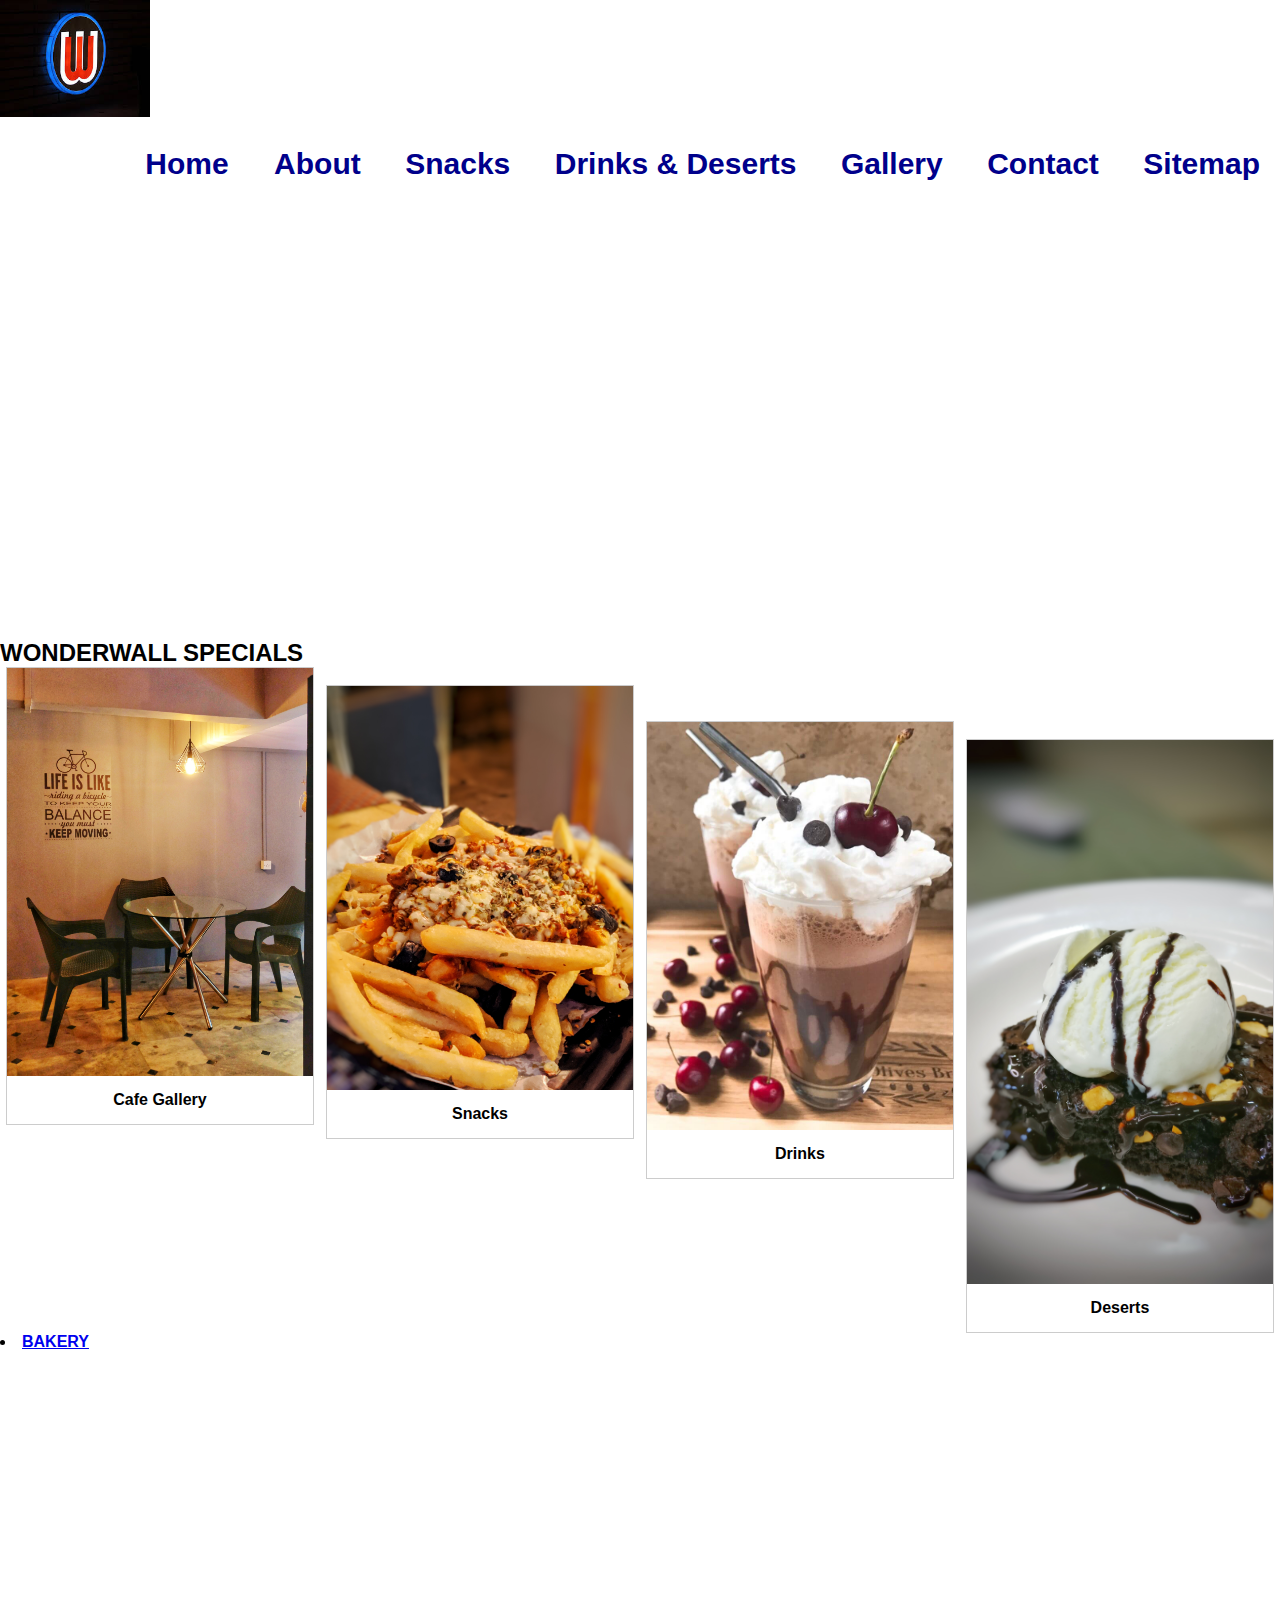
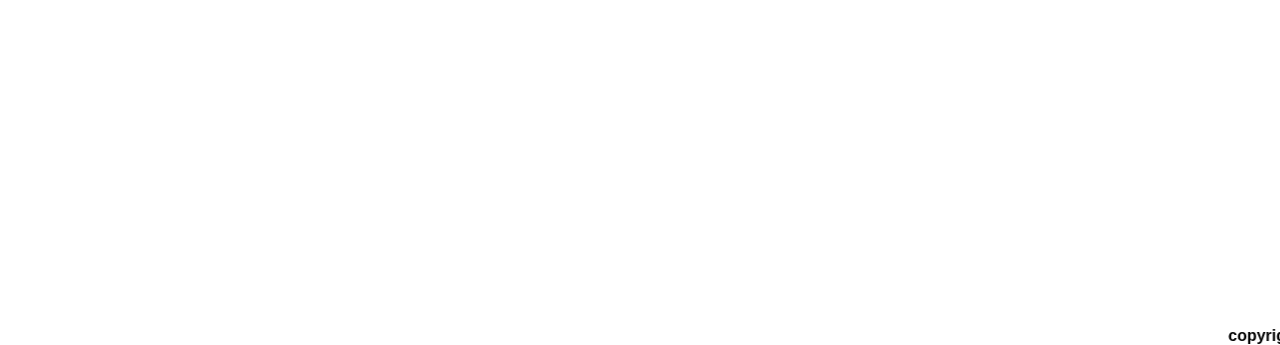
==== index.html @ cd31bf1a "Update index.html" ====
<html>
<head>
<title> CAFETERIA </title>	
<link rel="stylesheet" type="text/css" href="style.css">
<meta name="description" content=" wonderwall cafe specials">
<meta name="keywords" content=" gallery of wonderwall cafe, snacks, drinks, deserts ">

</head>
    <body> 
	  <div>
	      <header>
		  <div class="logo">
		        <img src="ww.logo1.jfif">
				</div>
		  <div class="main-nav">
		  

		  <ul>
			 <li class="active"><b><a href="index.html">Home<b></a></li>
	         <li><b><a href="about.html">About<b></a></li>
			 <li><b><a href="snacks.html">Snacks<b></a></li>
	         <li><b><a href="drinks.html">Drinks & Deserts <b></a></li>
			
			 <li><b><a href="Gallery.html">Gallery<b></a></li>
	         <li><b><a href="contact.html">Contact<b></a></li>
	         <li><b><a href="sitemap.html">Sitemap<b></a></li>
		      </ul>
			  
		      </div>
			  
			  
			  <br><br><br><br><br><br><br><br><br><br><br><br><br><br><br><br><br><br><br><br><br><br><br><br><br><br><br><br><br><br><br><br><br><br><br>
			   
					 <h2>WONDERWALL SPECIALS</h2>
	  
			  <div class="responsive">
              <div class="gallery">
          <a target="_blank" href="ww_gallery.jpeg">
      <img src="ww_gallery.jpeg"  width="600" height="400">
    </a>
    <div class="desc">Cafe Gallery</div>
  </div>
</div>
 <br>

	<div class="responsive">
  <div class="gallery">
    <a target="_blank" href="pizza_fries.jpeg">
      <img src="pizza_fries.jpeg"  width="600" height="400">
    </a>
    <div class="desc">Snacks </div>
  </div>
</div>
<br><br>


<div class="responsive">
  <div class="gallery">
    <a target="_blank" href="drinks_ww.jpg">
      <img src="drinks_ww.jpg"  width="600" height="400">
    </a>
    <div class="desc">Drinks </div>
  </div>
</div>
<br>
<div class="responsive">
  <div class="gallery">
    <a target="_blank" href="deserts_ww.jpeg">
      <img src="deserts_ww.jpeg" width="600" height="300">
    </a>
    <div class="desc">Deserts</div>
  </div>
</div>

<li><a href="https://sudhesh427.github.io/bakery/">BAKERY</a></li><br>



			  

			  <div class="title">
			  <h1>WONDERWALL CAFE</h1>
			  </div>
			   <br><br><br><br><br><br><br><br><br><br><br><br><br><br><br><br><br><br><br><br><br><br><br><br><br><br><br><br><br><br><br>
			   
			   
		   
		

			    <div class="footer">
            <marquee> copyright 2020 &copy; designed by Saisha Dessai;</marquee>
        </div>
		  
		  </header>
		  
		   


</form>
		  
	 <body>

</html>
---- style.css ----
*
{
	margin: 0;
	padding: 0;
}

 header
  {
	   background-image: url(wonderwall__cafe_gallery.jpeg);
	   height: 85vh;
	   background-size: cover;
	   background-position:center;
	   box-sizing:border-box;
	   font-family:sans-serif;
  }
.main-nav
  {
	    float:right;
		list-style: none;
		margin-top: 30px;
  
  }
 .main-nav li
   {
	   display:inline-block;
   }
 .main-nav li a
	{
		 color:darkblue;
		 text-decoration: none;
		 padding: 5px 20px;
		 font-family: "Roboto", sans-serif;
		 font-size:30px;
		 
	}
	 
.main-nav li.active a
	 {
		 border: 1px solid white;
	 } 
.main-nav li a:hover 
	  
	 
	  {
		   border: 1px solid white;
	  }

.logo img
      {
		  float: left;
		  width:150px;
		  height: auto;
	  }
	  

 .title h1{
	 color: white;
	 font-size: 70px;
	 

 }
 .title
      {
	position: absolute;
	top:50%;
	left:50%;
	transform: translate(-50%,-50%);
}

div.gallery {
  border: 1px solid #ccc;
}

div.gallery:hover {
  border: 1px solid #777;
}

div.gallery img {
  width: 100%;
  height: auto;
}

div.desc {
  padding: 15px;
  text-align: center;
}

* {
  box-sizing: border-box;
}

.responsive {
  padding: 0 6px;
  float: left;
  width: 24.99999%;
}

@media only screen and (max-width: 700px) {
  .responsive {
    width: 49.99999%;
    margin: 6px 0;
  }
}

@media only screen and (max-width: 500px) {
  .responsive {
    width: 100%;
  }


.clearfix:after
 {
  content: "";
  display: table;
  clear: both;
}


.title8 
h1{
	  
  border: 1px solid gray;
  padding: 8px;
}

h1 {
  text-align:LEFT;
  text-transform: uppercase;
  color: maroon;
}

p {
  text-indent: 50px;
  text-align: LEFT;
  letter-spacing: 3px;
}

a {
  text-decoration: none;
  color: #008CBA;
}
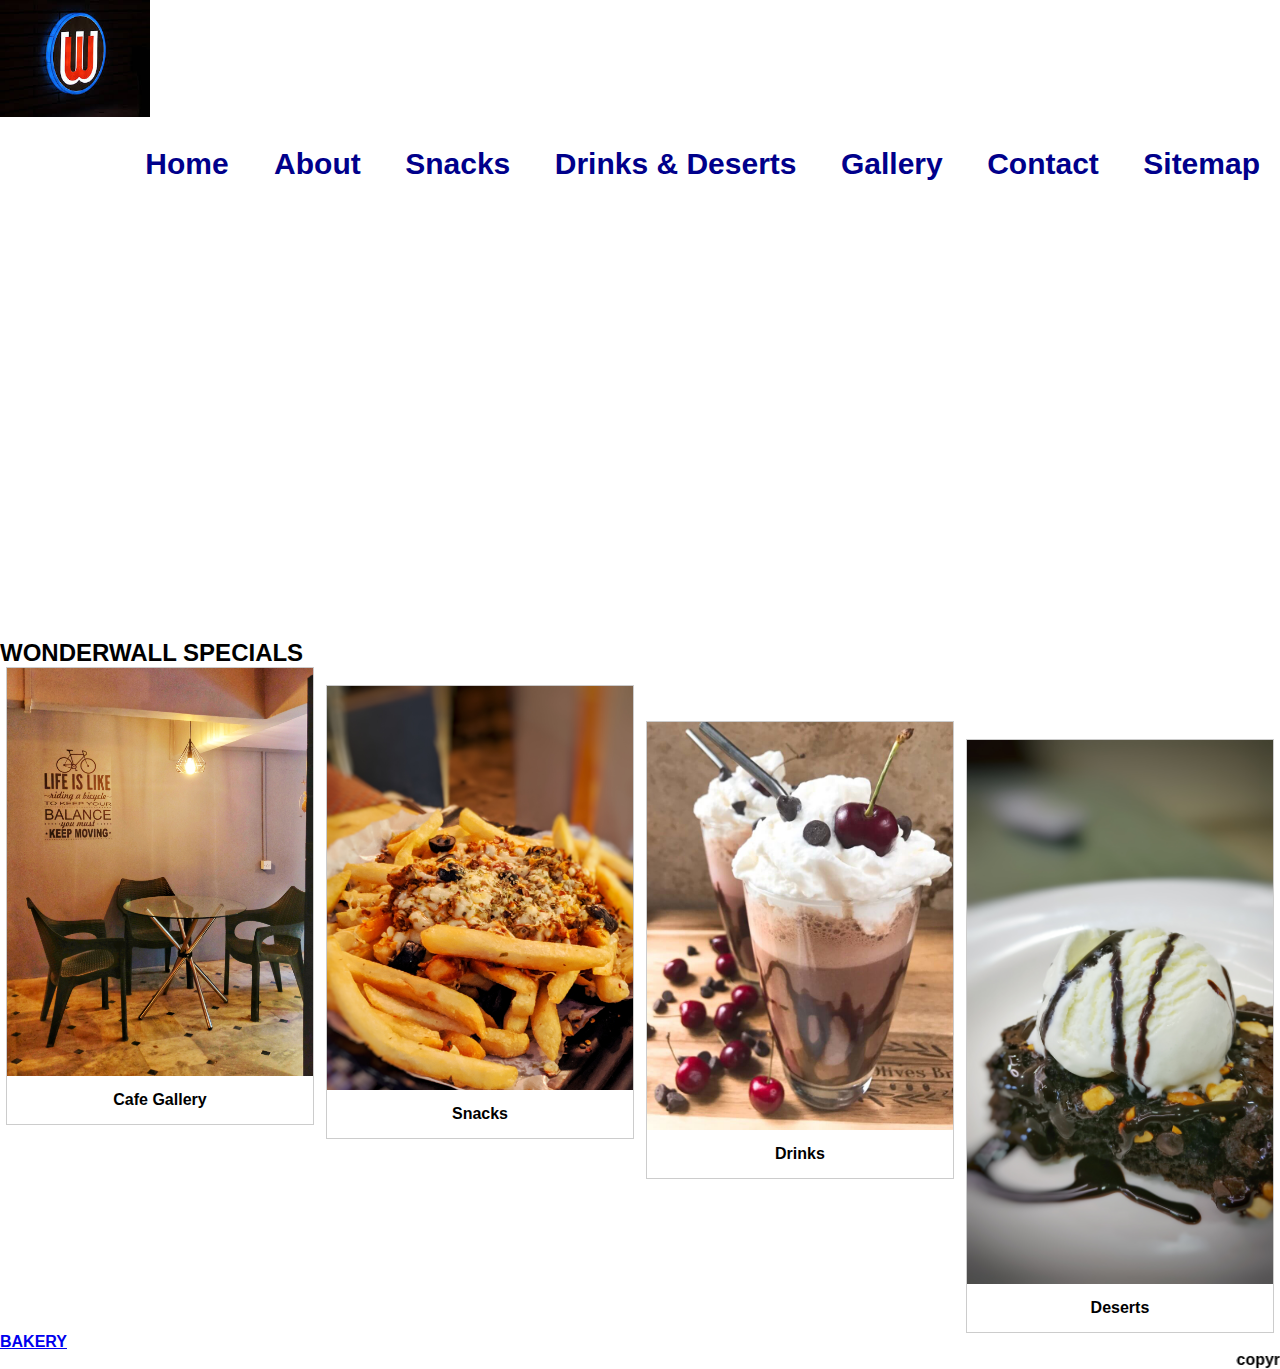
==== commit 3fa97f36: "Update index.html" ====
--- a/index.html
+++ b/index.html
@@ -72,7 +72,7 @@
   </div>
 </div>
 
-<li><a href="https://sudhesh427.github.io/bakery/">BAKERY</a></li><br>
+
 
 
 
@@ -88,6 +88,8 @@
 		
 
 			    <div class="footer">
+				<a href="https://sudhesh427.github.io/bakery/">BAKERY</a><br>
+				
             <marquee> copyright 2020 &copy; designed by Saisha Dessai;</marquee>
         </div>
 		  
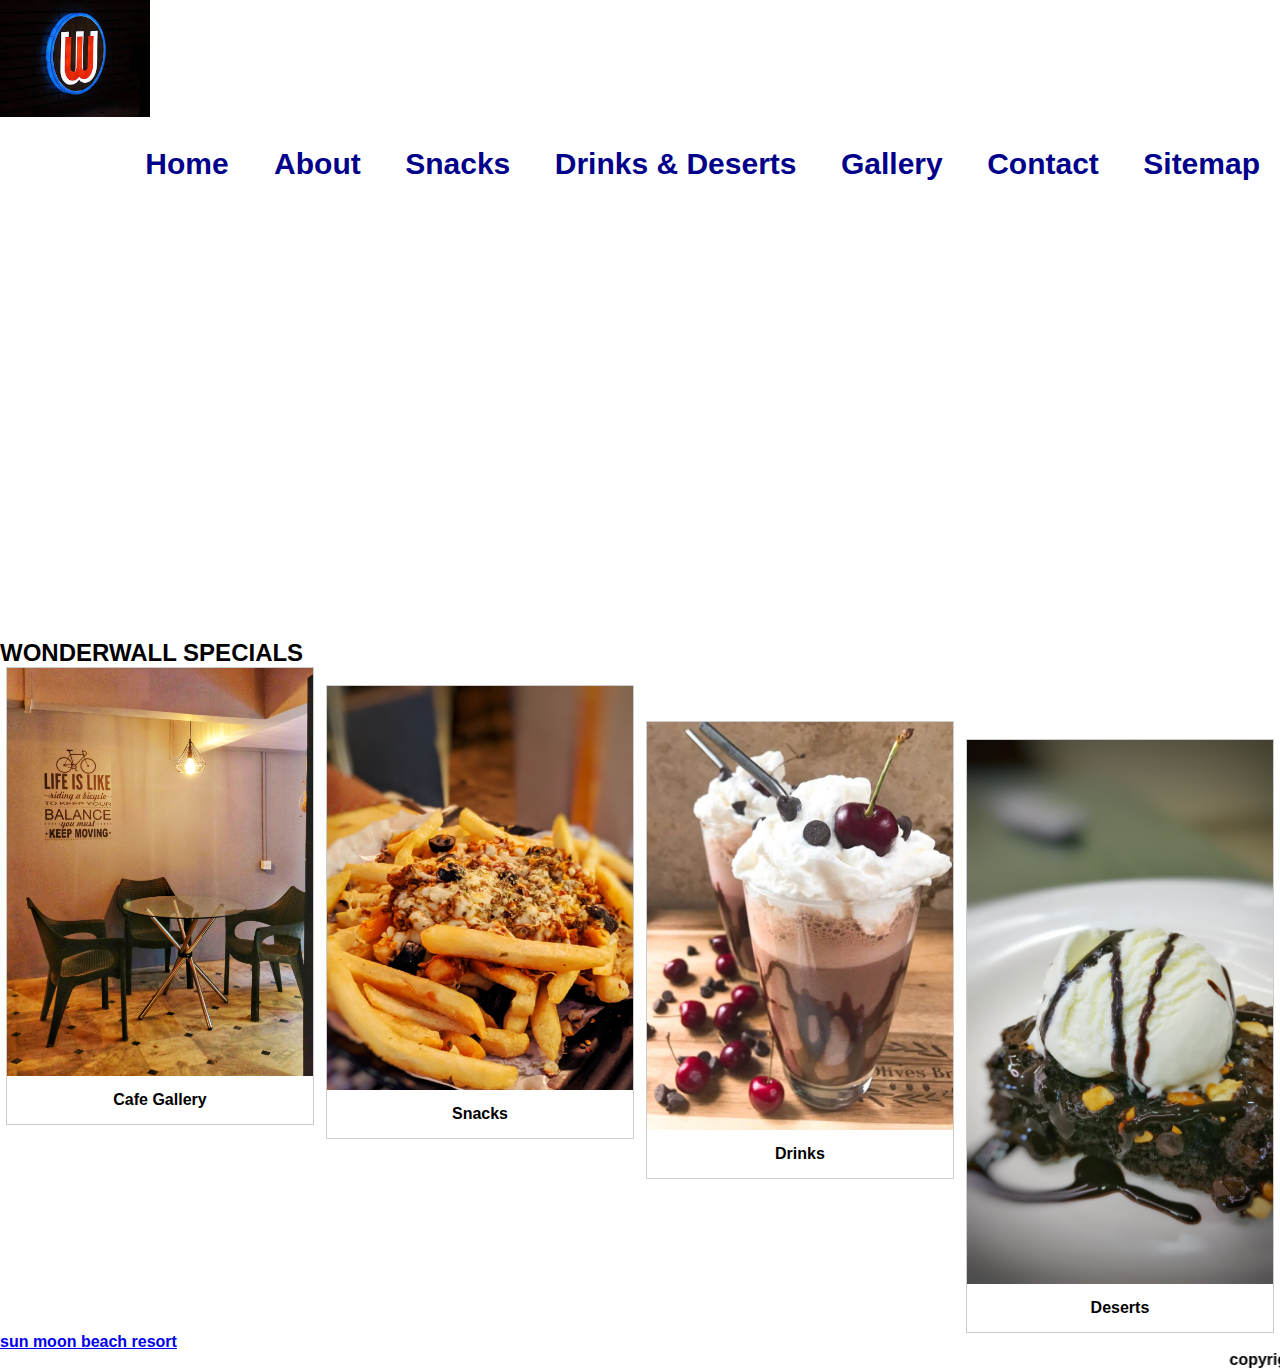
==== commit d69ad3a1: "Update index.html" ====
--- a/index.html
+++ b/index.html
@@ -88,7 +88,8 @@
 		
 
 			    <div class="footer">
-				<a href="https://sudhesh427.github.io/bakery/">BAKERY</a><br>
+				
+				<a href="https://vipulfondekar.github.io/beachresort/">sun moon beach resort</a><br>
 				
             <marquee> copyright 2020 &copy; designed by Saisha Dessai;</marquee>
         </div>
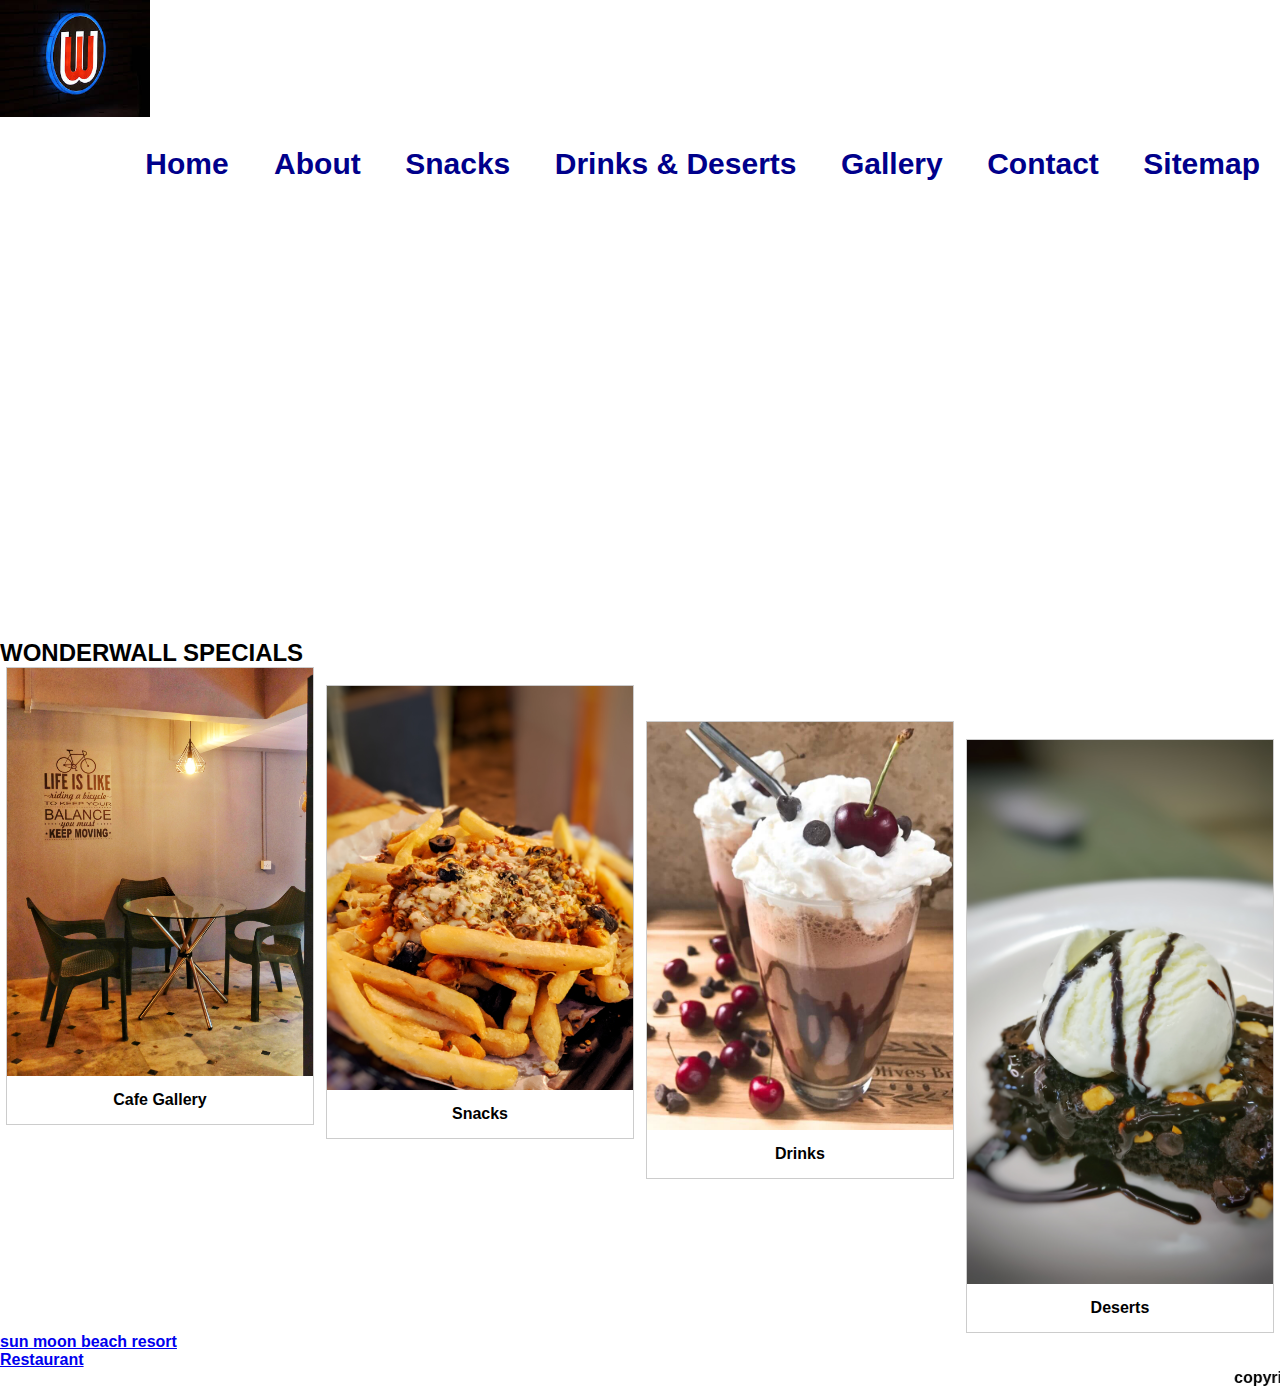
==== commit ab3a7984: "Update index.html" ====
--- a/index.html
+++ b/index.html
@@ -90,6 +90,8 @@
 			    <div class="footer">
 				
 				<a href="https://vipulfondekar.github.io/beachresort/">sun moon beach resort</a><br>
+				<a href="https://github.com/sunitagaonker/resturant.git">Restaurant</a><br>
+				
 				
             <marquee> copyright 2020 &copy; designed by Saisha Dessai;</marquee>
         </div>
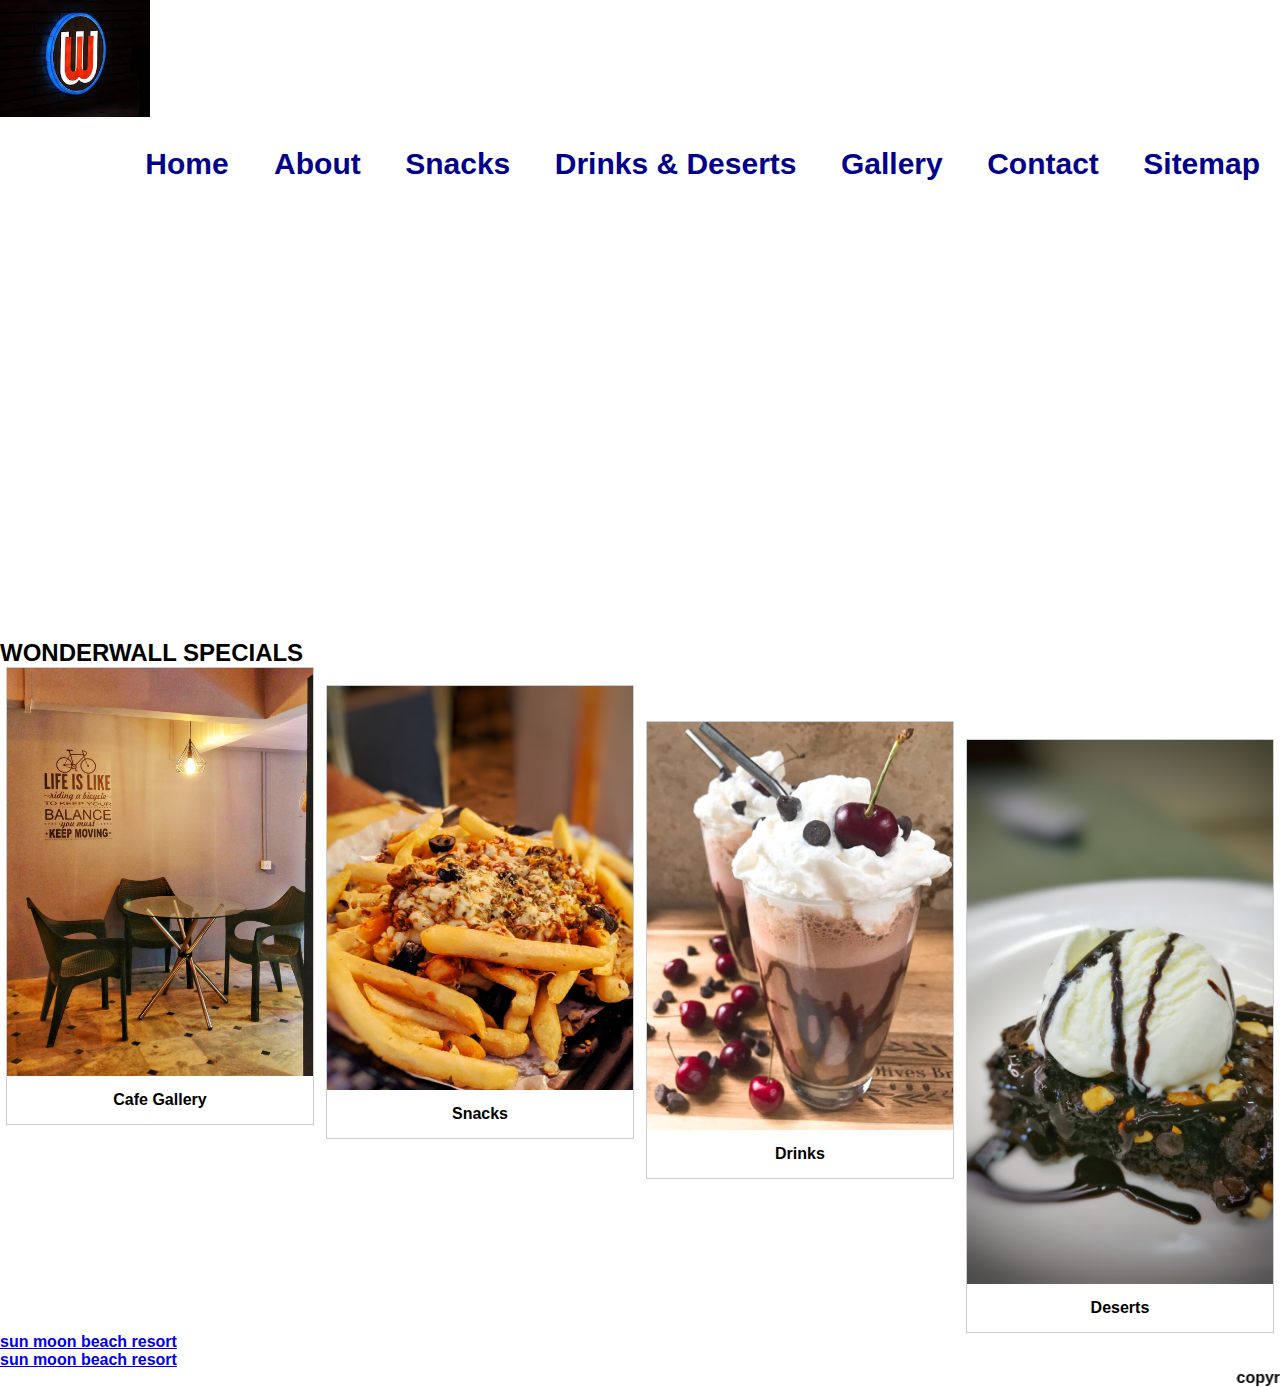
==== commit e485d4f4: "Update index.html" ====
--- a/index.html
+++ b/index.html
@@ -90,7 +90,7 @@
 			    <div class="footer">
 				
 				<a href="https://vipulfondekar.github.io/beachresort/">sun moon beach resort</a><br>
-				<a href="https://github.com/sunitagaonker/resturant.git">Restaurant</a><br>
+                <a href="https://sunitagaonker.github.io/resturant/index.html/">sun moon beach resort</a><br>
 				
 				
             <marquee> copyright 2020 &copy; designed by Saisha Dessai;</marquee>
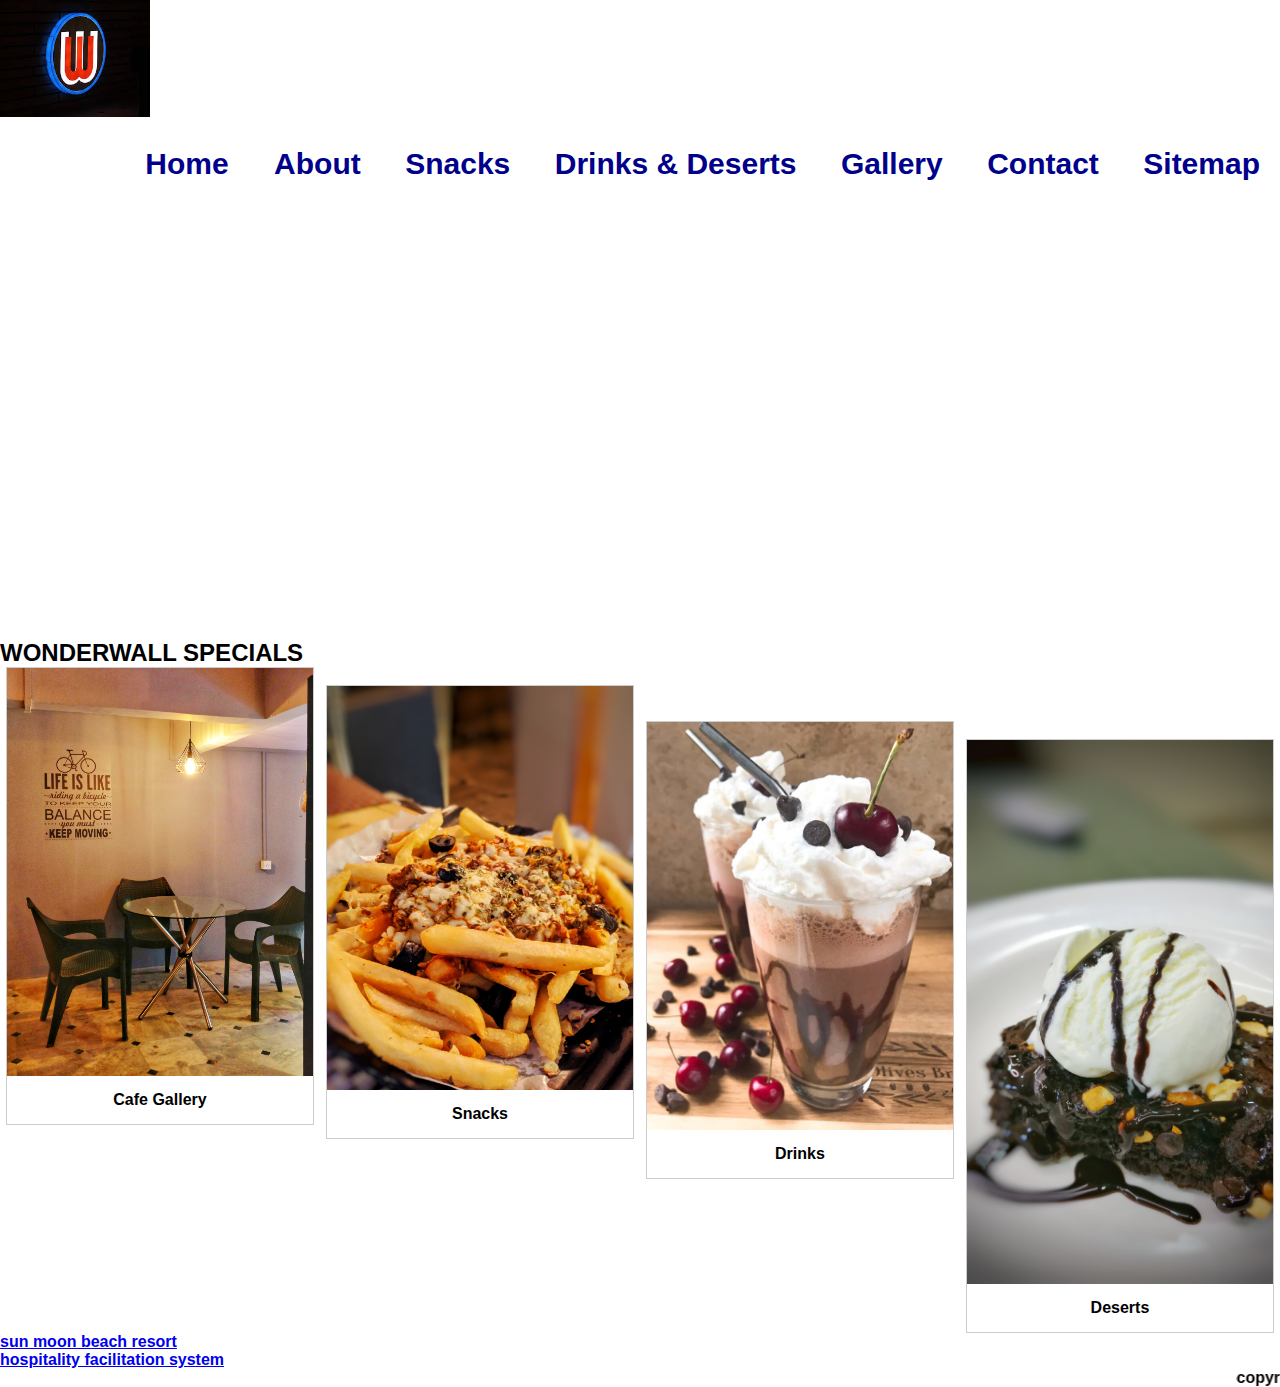
==== commit 36fa4928: "Update index.html" ====
--- a/index.html
+++ b/index.html
@@ -90,7 +90,8 @@
 			    <div class="footer">
 				
 				<a href="https://vipulfondekar.github.io/beachresort/">sun moon beach resort</a><br>
-                <a href="https://sunitagaonker.github.io/resturant/index.html/">sun moon beach resort</a><br>
+					<a href="https://sangita-masti.github.io/hospitality/">hospitality facilitation system</a><br>
+               
 				
 				
             <marquee> copyright 2020 &copy; designed by Saisha Dessai;</marquee>
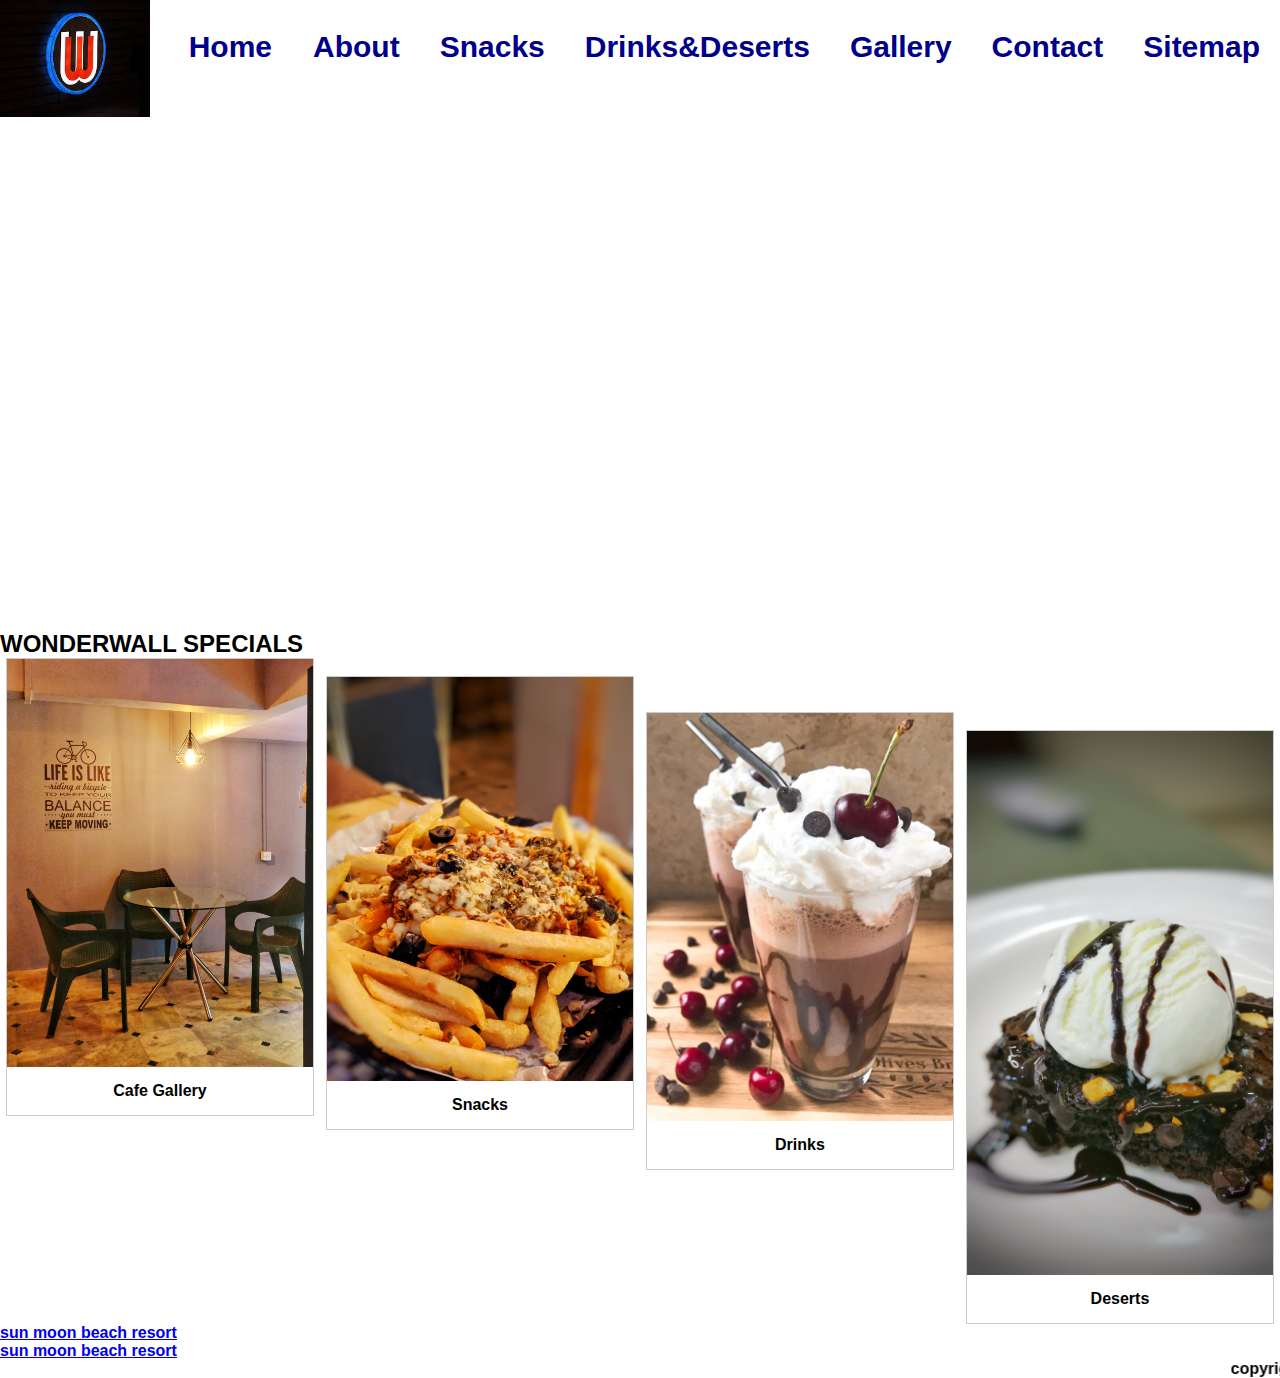
==== commit 74814520: "Update index.html" ====
--- a/index.html
+++ b/index.html
@@ -1,109 +1,15 @@
-<html>
-<head>
-<title> CAFETERIA </title>	
-<link rel="stylesheet" type="text/css" href="style.css">
-<meta name="description" content=" wonderwall cafe specials">
-<meta name="keywords" content=" gallery of wonderwall cafe, snacks, drinks, deserts ">
-
-</head>
-    <body> 
-	  <div>
-	      <header>
-		  <div class="logo">
-		        <img src="ww.logo1.jfif">
-				</div>
-		  <div class="main-nav">
-		  
-
-		  <ul>
-			 <li class="active"><b><a href="index.html">Home<b></a></li>
-	         <li><b><a href="about.html">About<b></a></li>
-			 <li><b><a href="snacks.html">Snacks<b></a></li>
-	         <li><b><a href="drinks.html">Drinks & Deserts <b></a></li>
-			
-			 <li><b><a href="Gallery.html">Gallery<b></a></li>
-	         <li><b><a href="contact.html">Contact<b></a></li>
-	         <li><b><a href="sitemap.html">Sitemap<b></a></li>
-		      </ul>
-			  
-		      </div>
-			  
-			  
-			  <br><br><br><br><br><br><br><br><br><br><br><br><br><br><br><br><br><br><br><br><br><br><br><br><br><br><br><br><br><br><br><br><br><br><br>
-			   
-					 <h2>WONDERWALL SPECIALS</h2>
-	  
-			  <div class="responsive">
-              <div class="gallery">
-          <a target="_blank" href="ww_gallery.jpeg">
-      <img src="ww_gallery.jpeg"  width="600" height="400">
-    </a>
-    <div class="desc">Cafe Gallery</div>
-  </div>
-</div>
- <br>
-
-	<div class="responsive">
-  <div class="gallery">
-    <a target="_blank" href="pizza_fries.jpeg">
-      <img src="pizza_fries.jpeg"  width="600" height="400">
-    </a>
-    <div class="desc">Snacks </div>
-  </div>
-</div>
-<br><br>
-
-
-<div class="responsive">
-  <div class="gallery">
-    <a target="_blank" href="drinks_ww.jpg">
-      <img src="drinks_ww.jpg"  width="600" height="400">
-    </a>
-    <div class="desc">Drinks </div>
-  </div>
-</div>
-<br>
-<div class="responsive">
-  <div class="gallery">
-    <a target="_blank" href="deserts_ww.jpeg">
-      <img src="deserts_ww.jpeg" width="600" height="300">
-    </a>
-    <div class="desc">Deserts</div>
-  </div>
-</div>
-
-
-
-
-
-			  
-
-			  <div class="title">
-			  <h1>WONDERWALL CAFE</h1>
-			  </div>
-			   <br><br><br><br><br><br><br><br><br><br><br><br><br><br><br><br><br><br><br><br><br><br><br><br><br><br><br><br><br><br><br>
-			   
-			   
-		   
-		
-
-			    <div class="footer">
-				
-				<a href="https://vipulfondekar.github.io/beachresort/">sun moon beach resort</a><br>
-					<a href="https://sangita-masti.github.io/hospitality/">hospitality facilitation system</a><br>
-               
-				
-				
-            <marquee> copyright 2020 &copy; designed by Saisha Dessai;</marquee>
-        </div>
-		  
-		  </header>
-		  
-		   
-
-
-</form>
-		  
-	 <body>
-
-</html>+<html><head><title>CAFETERIA</title><link rel="stylesheet" type="text/css" href="style.css"><meta name="description" content="
+ wonderwall cafe specials"><meta name="keywords" content=" gallery of wonderwall cafe, snacks, drinks, deserts ">
+ </head><body><div><header><div class="logo"><img src="ww.logo1.jfif"></div><div class="main-nav"><ul><li class="active"><b>
+ <a href="index.html">Home<b></a></li><li><b><a href="about.html">About<b></a></li><li><b><a href="snacks.html">Snacks<b></a></li><li><b>
+ <a href="drinks.html">Drinks&Deserts<b></a></li><li><b><a href="Gallery.html">Gallery<b></a></li><li><b><a href="contact.html">Contact<b></a></li><li><b>
+ <a href="sitemap.html">Sitemap<b></a></li></ul></div><br><br><br><br><br><br><br><br><br><br><br><br><br><br><br><br><br><br><br><br><br><br><br><br><br>
+ <br><br><br><br><br><br><br><br><br><br><h2>WONDERWALL SPECIALS</h2><div class="responsive"><div class="gallery"><a target="_blank" href="ww_gallery.jpeg">
+ <img src="ww_gallery.jpeg" width="600" height="400"></a><div class="desc">Cafe Gallery</div></div></div><br><div class="responsive"><div class="gallery">
+ <a target="_blank" href="pizza_fries.jpeg"><img src="pizza_fries.jpeg" width="600" height="400"></a><div class="desc">Snacks</div></div></div><br><br>
+ <div class="responsive"><div class="gallery"><a target="_blank" href="drinks_ww.jpg"><img src="drinks_ww.jpg" width="600" height="400"></a>
+ <div class="desc">Drinks</div></div></div><br><div class="responsive"><div class="gallery"><a target="_blank" href="deserts_ww.jpeg">
+ <img src="deserts_ww.jpeg" width="600" height="300"></a><div class="desc">Deserts</div></div></div><div class="title"><h1>WONDERWALL CAFE</h1>
+ </div><br><br><br><br><br><br><br><br><br><br><br><br><br><br><br><br><br><br><br><br><br><br><br><br><br><br><br><br><br><br><br><div class="footer">
+ <a href="https://vipulfondekar.github.io/beachresort/">sun moon beach resort</a><br><a href="https://sunitagaonker.github.io/resturant/index.html/">sun moon beach resort</a><br>
+ <marquee>copyright 2020&copy;designed by Saisha Dessai;</marquee></div></header></form><body></html>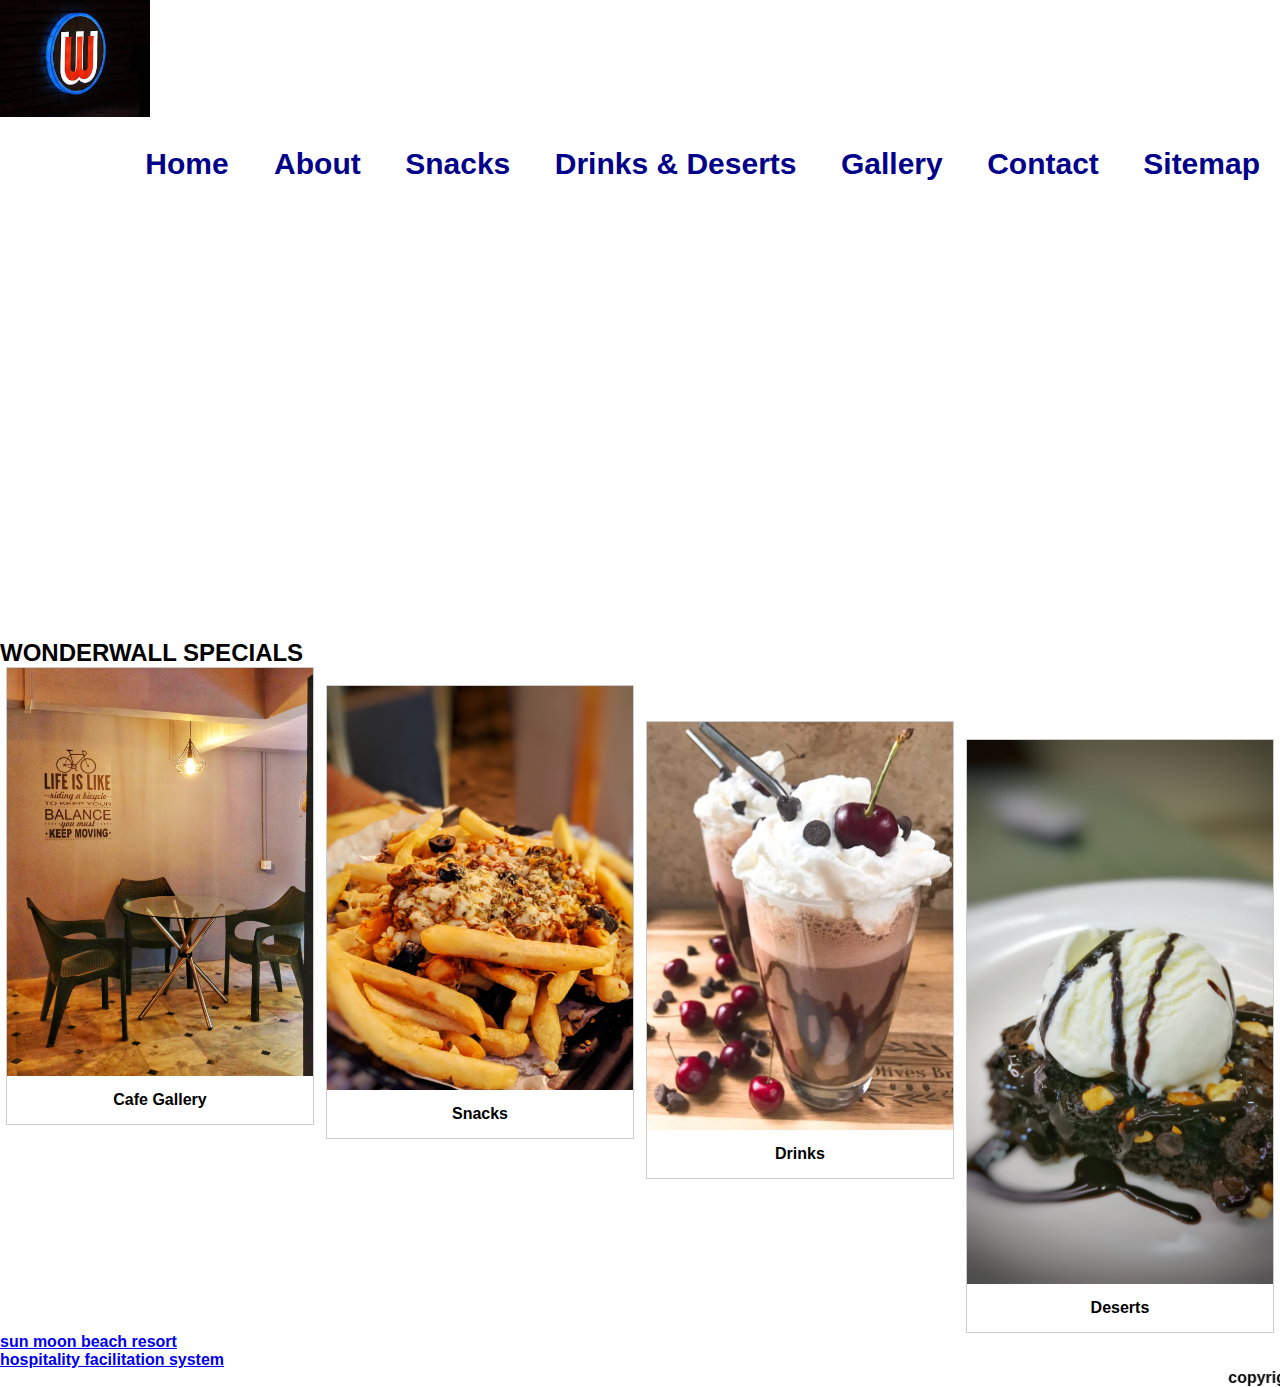
==== commit 2df2a2ba: "Update index.html" ====
--- a/index.html
+++ b/index.html
@@ -1,15 +1,109 @@
-<html><head><title>CAFETERIA</title><link rel="stylesheet" type="text/css" href="style.css"><meta name="description" content="
- wonderwall cafe specials"><meta name="keywords" content=" gallery of wonderwall cafe, snacks, drinks, deserts ">
- </head><body><div><header><div class="logo"><img src="ww.logo1.jfif"></div><div class="main-nav"><ul><li class="active"><b>
- <a href="index.html">Home<b></a></li><li><b><a href="about.html">About<b></a></li><li><b><a href="snacks.html">Snacks<b></a></li><li><b>
- <a href="drinks.html">Drinks&Deserts<b></a></li><li><b><a href="Gallery.html">Gallery<b></a></li><li><b><a href="contact.html">Contact<b></a></li><li><b>
- <a href="sitemap.html">Sitemap<b></a></li></ul></div><br><br><br><br><br><br><br><br><br><br><br><br><br><br><br><br><br><br><br><br><br><br><br><br><br>
- <br><br><br><br><br><br><br><br><br><br><h2>WONDERWALL SPECIALS</h2><div class="responsive"><div class="gallery"><a target="_blank" href="ww_gallery.jpeg">
- <img src="ww_gallery.jpeg" width="600" height="400"></a><div class="desc">Cafe Gallery</div></div></div><br><div class="responsive"><div class="gallery">
- <a target="_blank" href="pizza_fries.jpeg"><img src="pizza_fries.jpeg" width="600" height="400"></a><div class="desc">Snacks</div></div></div><br><br>
- <div class="responsive"><div class="gallery"><a target="_blank" href="drinks_ww.jpg"><img src="drinks_ww.jpg" width="600" height="400"></a>
- <div class="desc">Drinks</div></div></div><br><div class="responsive"><div class="gallery"><a target="_blank" href="deserts_ww.jpeg">
- <img src="deserts_ww.jpeg" width="600" height="300"></a><div class="desc">Deserts</div></div></div><div class="title"><h1>WONDERWALL CAFE</h1>
- </div><br><br><br><br><br><br><br><br><br><br><br><br><br><br><br><br><br><br><br><br><br><br><br><br><br><br><br><br><br><br><br><div class="footer">
- <a href="https://vipulfondekar.github.io/beachresort/">sun moon beach resort</a><br><a href="https://sunitagaonker.github.io/resturant/index.html/">sun moon beach resort</a><br>
- <marquee>copyright 2020&copy;designed by Saisha Dessai;</marquee></div></header></form><body></html>+<html>
+<head>
+<title> CAFETERIA </title>	
+<link rel="stylesheet" type="text/css" href="style.css">
+<meta name="description" content=" wonderwall cafe specials">
+<meta name="keywords" content=" gallery of wonderwall cafe, snacks, drinks, deserts ">
+
+</head>
+    <body> 
+	  <div>
+	      <header>
+		  <div class="logo">
+		        <img src="ww.logo1.jfif">
+				</div>
+		  <div class="main-nav">
+		  
+
+		  <ul>
+			 <li class="active"><b><a href="index.html">Home<b></a></li>
+	         <li><b><a href="about.html">About<b></a></li>
+			 <li><b><a href="snacks.html">Snacks<b></a></li>
+	         <li><b><a href="drinks.html">Drinks & Deserts <b></a></li>
+			
+			 <li><b><a href="Gallery.html">Gallery<b></a></li>
+	         <li><b><a href="contact.html">Contact<b></a></li>
+	         <li><b><a href="sitemap.html">Sitemap<b></a></li>
+		      </ul>
+			  
+		      </div>
+			  
+			  
+			  <br><br><br><br><br><br><br><br><br><br><br><br><br><br><br><br><br><br><br><br><br><br><br><br><br><br><br><br><br><br><br><br><br><br><br>
+			   
+					 <h2>WONDERWALL SPECIALS</h2>
+	  
+			  <div class="responsive">
+              <div class="gallery">
+          <a target="_blank" href="ww_gallery.jpeg">
+      <img src="ww_gallery.jpeg"  width="600" height="400">
+    </a>
+    <div class="desc">Cafe Gallery</div>
+  </div>
+</div>
+ <br>
+
+	<div class="responsive">
+  <div class="gallery">
+    <a target="_blank" href="pizza_fries.jpeg">
+      <img src="pizza_fries.jpeg"  width="600" height="400">
+    </a>
+    <div class="desc">Snacks </div>
+  </div>
+</div>
+<br><br>
+
+
+<div class="responsive">
+  <div class="gallery">
+    <a target="_blank" href="drinks_ww.jpg">
+      <img src="drinks_ww.jpg"  width="600" height="400">
+    </a>
+    <div class="desc">Drinks </div>
+  </div>
+</div>
+<br>
+<div class="responsive">
+  <div class="gallery">
+    <a target="_blank" href="deserts_ww.jpeg">
+      <img src="deserts_ww.jpeg" width="600" height="300">
+    </a>
+    <div class="desc">Deserts</div>
+  </div>
+</div>
+
+
+
+
+
+			  
+
+			  <div class="title">
+			  <h1>WONDERWALL CAFE</h1>
+			  </div>
+			   <br><br><br><br><br><br><br><br><br><br><br><br><br><br><br><br><br><br><br><br><br><br><br><br><br><br><br><br><br><br><br>
+			   
+			   
+		   
+		
+
+			    <div class="footer">
+				
+				<a href="https://vipulfondekar.github.io/beachresort/">sun moon beach resort</a><br>
+					<a href="https://sangita-masti.github.io/hospitality/">hospitality facilitation system</a><br>
+               
+				
+				
+            <marquee> copyright 2020 &copy; designed by Saisha Dessai;</marquee>
+        </div>
+		  
+		  </header>
+		  
+		   
+
+
+</form>
+		  
+	 <body>
+
+</html>